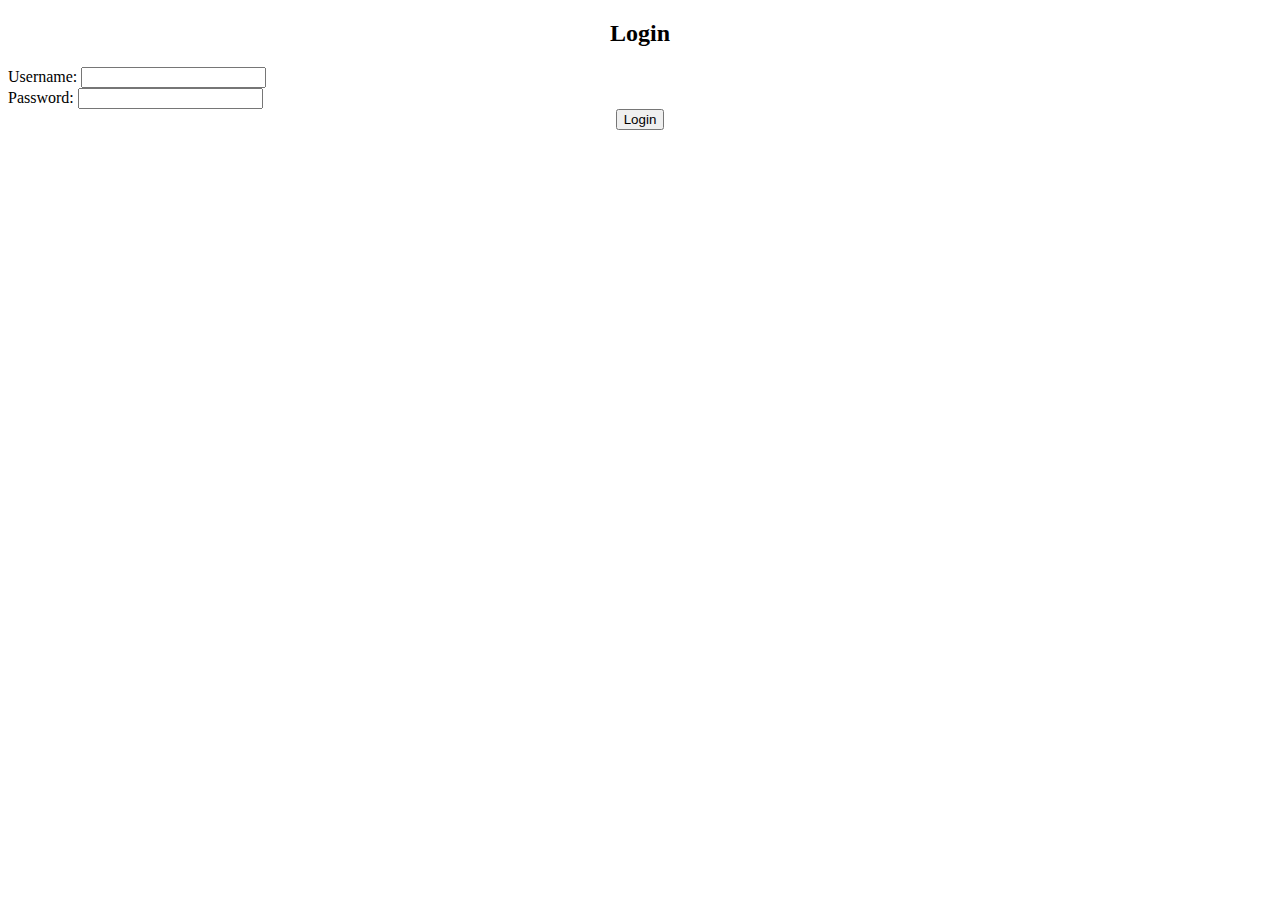
==== nodejs-login/views/index.html @ e925e097 "Intial Save" ====
<!DOCTYPE html>
<html lang="en">
<head>
    <meta charset="UTF-8">
    <meta name="viewport" content="width=device-width, initial-scale=1.0">
    <title>Login</title>
    <link rel="stylesheet" href="/styles.css">
</head>
<body>
    <div class="container">
        <center><h2>Login</h2></center>
        <form action="/login" method="post">
            <div>
                <label for="username">Username:</label>
                <input type="text" id="username" name="username" required>
            </div>
            <div>
                <label for="password">Password:</label>
                <input type="password" id="password" name="password" required>
            </div>
            <center><button type="submit">Login</button></center>
        </form>
    </div>
</body>
</html>
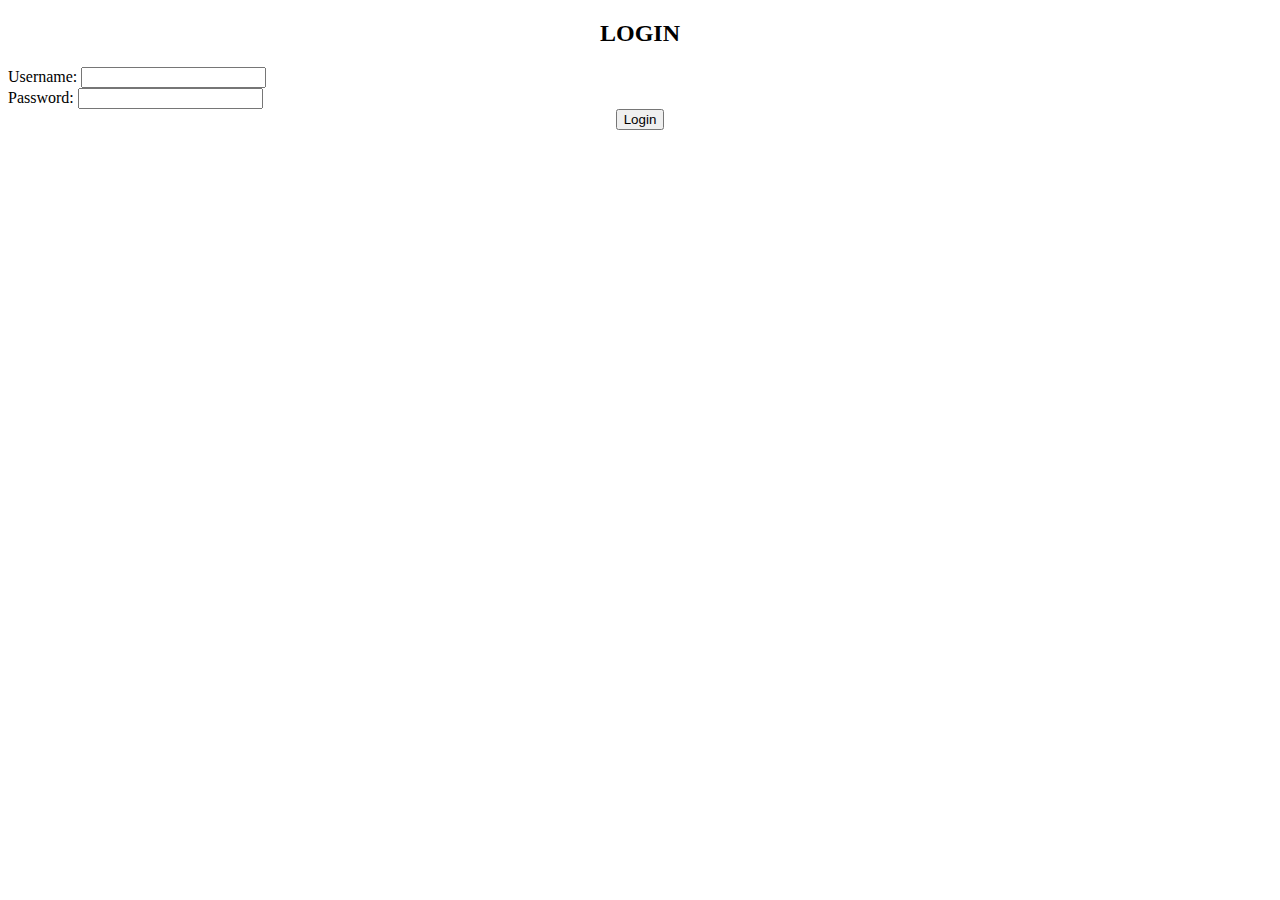
==== commit 0f0ffb21: "LOGIN" ====
--- a/nodejs-login/views/index.html
+++ b/nodejs-login/views/index.html
@@ -8,7 +8,7 @@
 </head>
 <body>
     <div class="container">
-        <center><h2>Login</h2></center>
+        <center><h2>LOGIN</h2></center>
         <form action="/login" method="post">
             <div>
                 <label for="username">Username:</label>
